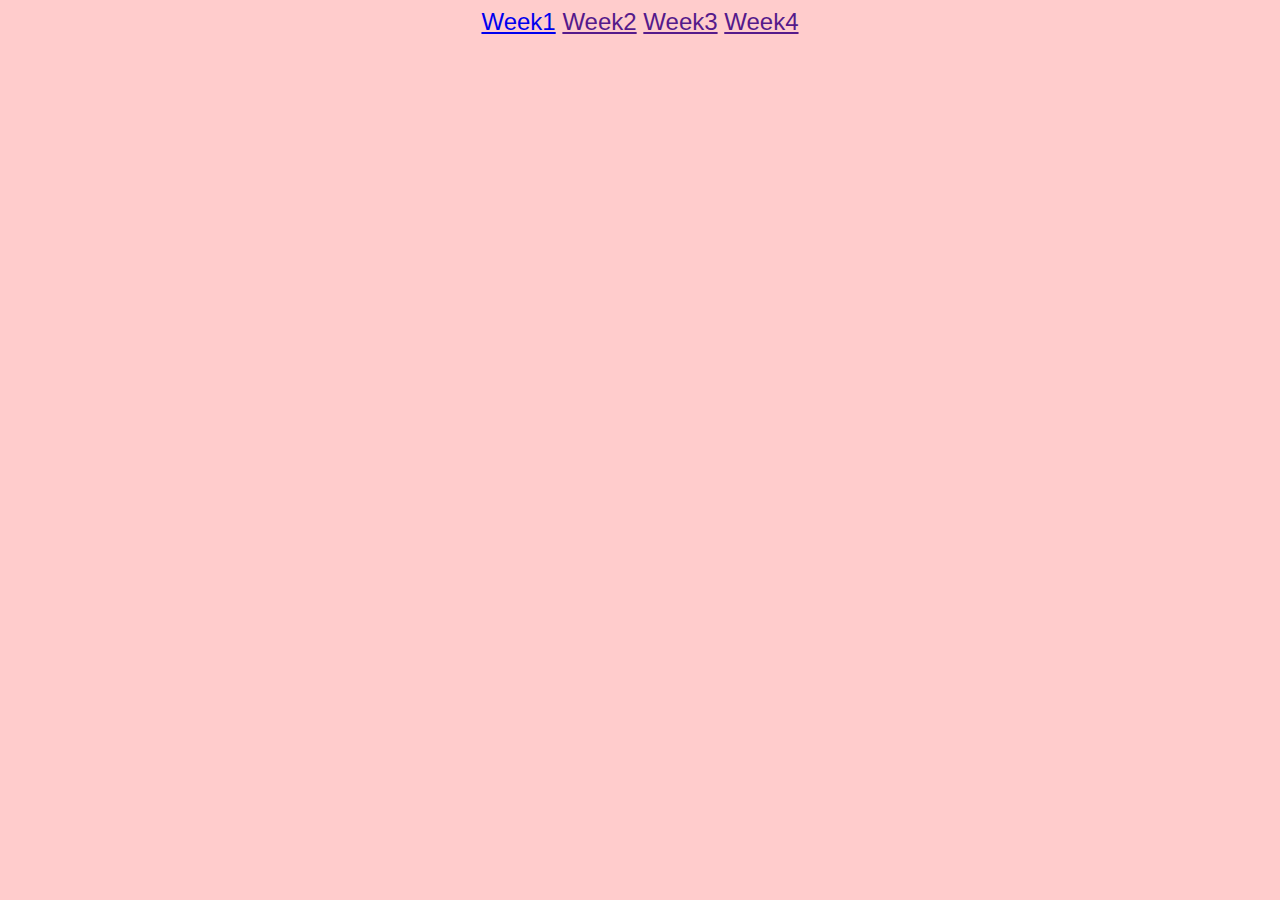
==== index.html @ 1016276b "Update index.html" ====
<!DOCTYPE html>
<html>
  <head>
    <title>Welcome To GABE</title>
    <link rel="stylesheet" type="text/css" href="style.css"/>
  </head>
  <body>
     <a href="week1.html">Week1</a> 
     <a href="">Week2</a> 
     <a href="">Week3</a>
     <a href="">Week4</a>
  </body>
</html>
---- style.css ----
body {
  background: #ffcccc;
  text-align: center;
  font-family: Helvetica;
  font-size:24px;
}

h1 {
  border-style: solid;
  border-width: 10px;
  border-color: #CDSCSC;
}
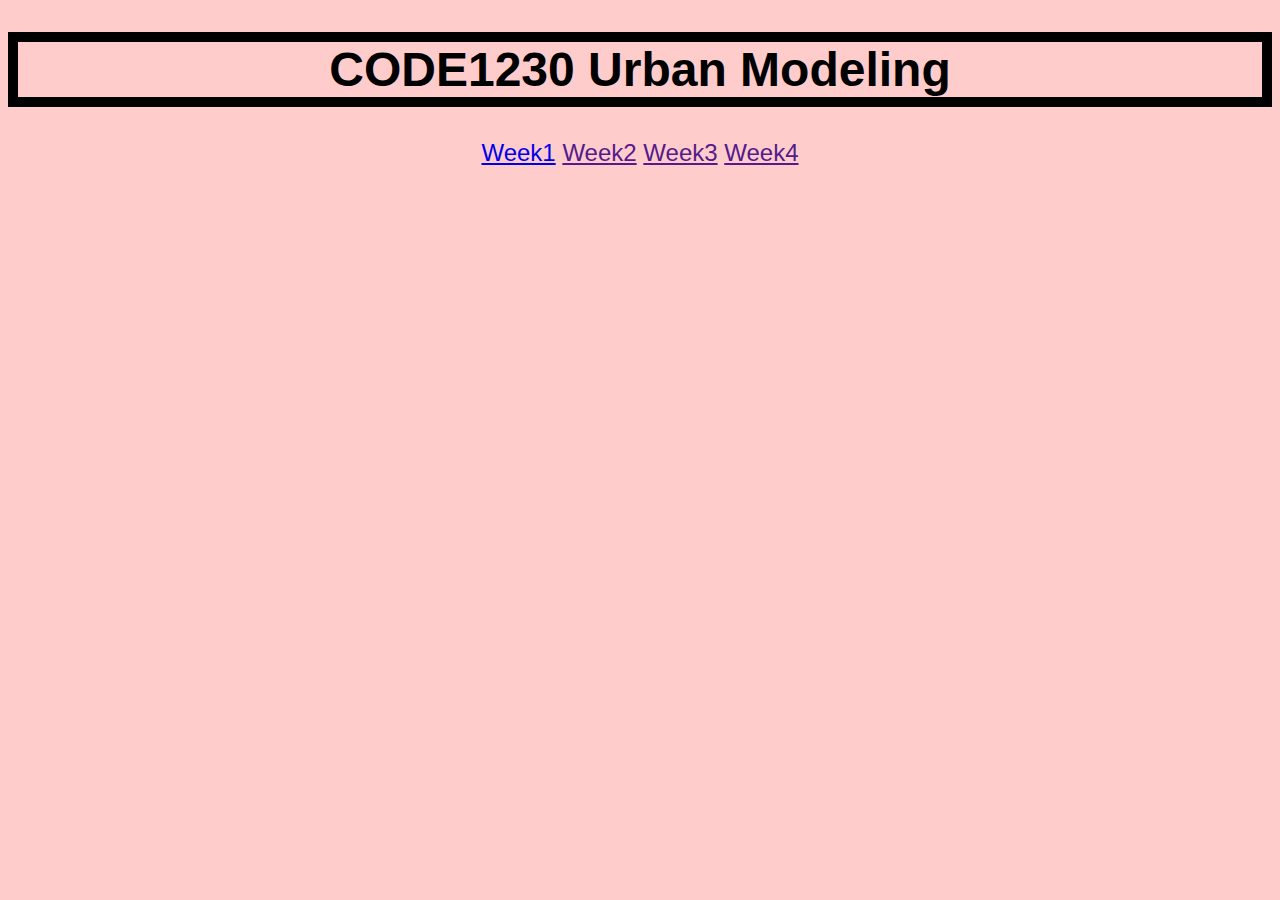
==== commit b1879874: "Update index.html" ====
--- a/index.html
+++ b/index.html
@@ -1,10 +1,11 @@
 <!DOCTYPE html>
 <html>
   <head>
-    <title>Welcome To GABE</title>
+    <title>Welcome To CODE1230</title>
     <link rel="stylesheet" type="text/css" href="style.css"/>
   </head>
   <body>
+     <h1>CODE1230 Urban Modeling</h1>
      <a href="week1.html">Week1</a> 
      <a href="">Week2</a> 
      <a href="">Week3</a>
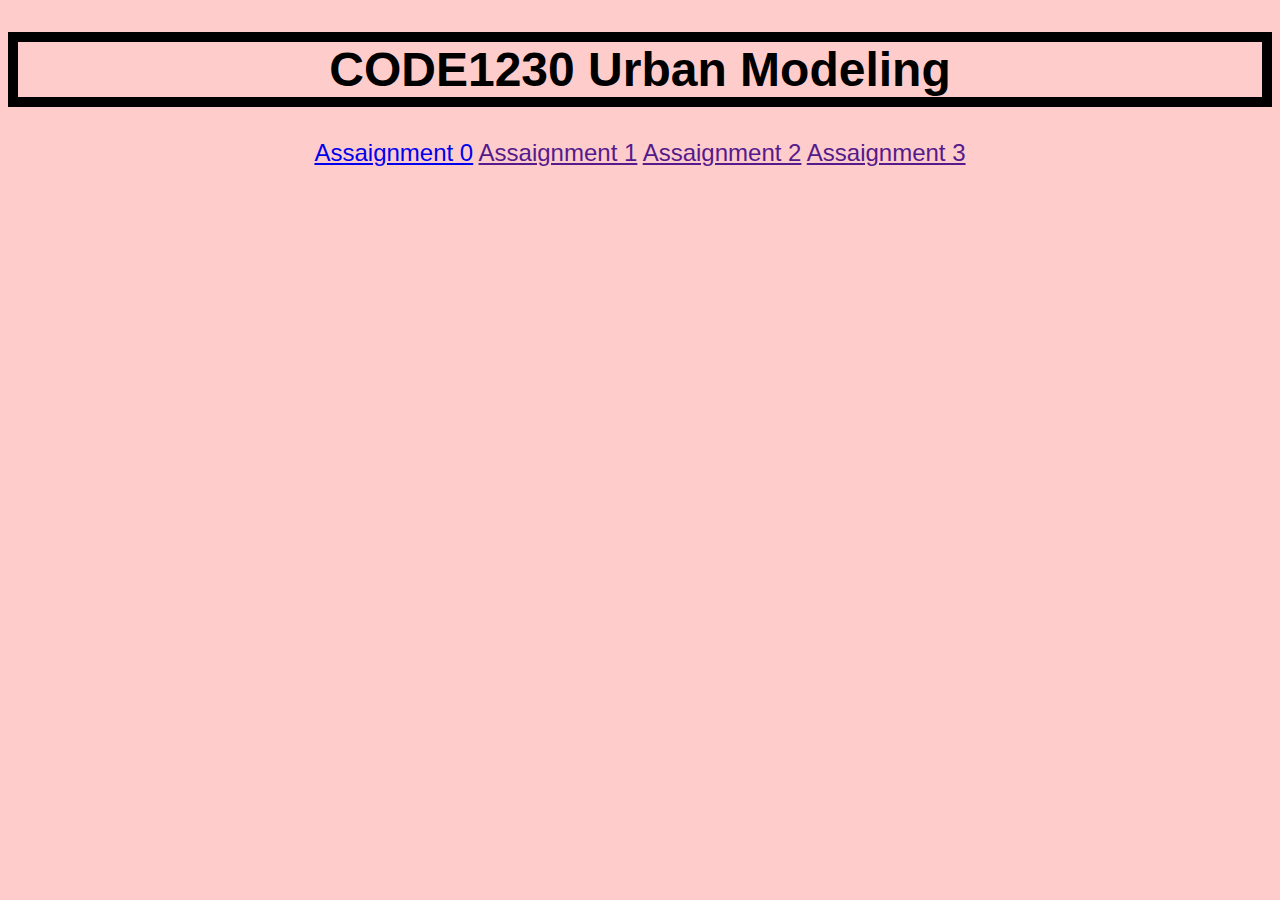
==== commit aed112ff: "Update index.html" ====
--- a/index.html
+++ b/index.html
@@ -6,9 +6,9 @@
   </head>
   <body>
      <h1>CODE1230 Urban Modeling</h1>
-     <a href="week1.html">Week1</a> 
-     <a href="">Week2</a> 
-     <a href="">Week3</a>
-     <a href="">Week4</a>
+     <a href="week1.html">Assaignment 0</a> 
+     <a href="">Assaignment 1</a> 
+     <a href="">Assaignment 2</a>
+     <a href="">Assaignment 3</a>
   </body>
 </html>
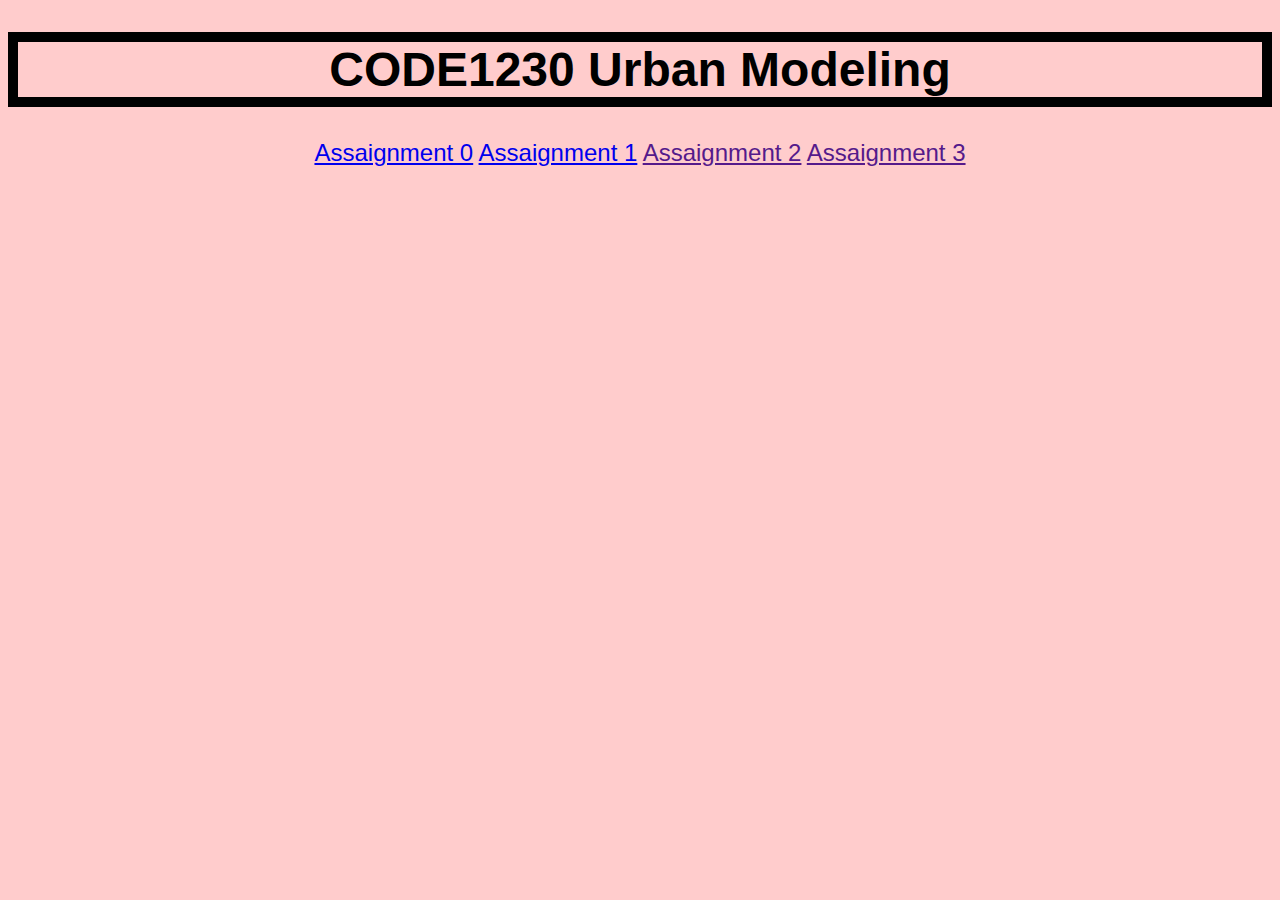
==== commit fb6a5092: "Update index.html" ====
--- a/index.html
+++ b/index.html
@@ -6,8 +6,8 @@
   </head>
   <body>
      <h1>CODE1230 Urban Modeling</h1>
-     <a href="week1.html">Assaignment 0</a> 
-     <a href="">Assaignment 1</a> 
+     <a href="Assignment_0">Assaignment 0</a> 
+     <a href="Assignment_1">Assaignment 1</a> 
      <a href="">Assaignment 2</a>
      <a href="">Assaignment 3</a>
   </body>
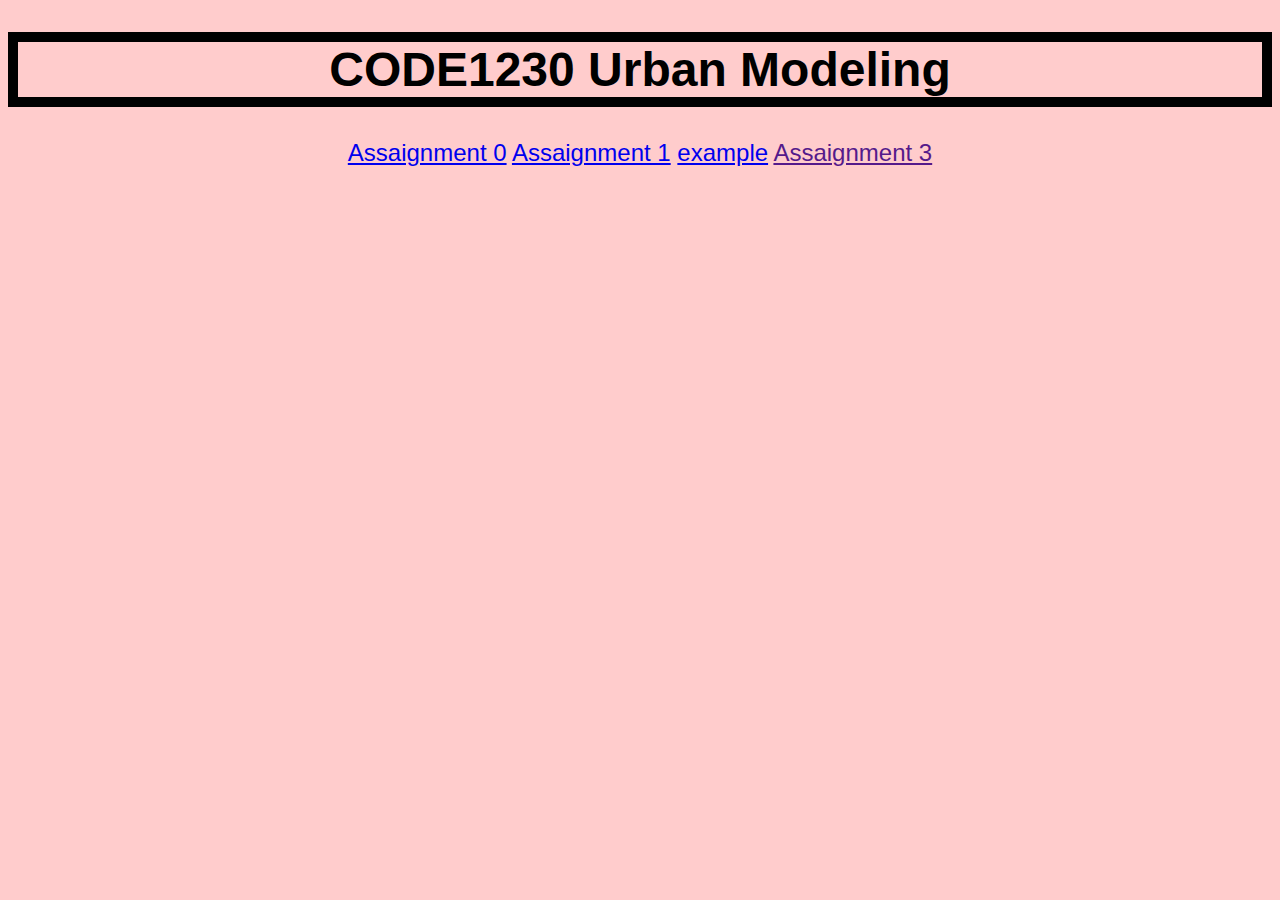
==== commit ac613c31: "Update index.html" ====
--- a/index.html
+++ b/index.html
@@ -8,7 +8,7 @@
      <h1>CODE1230 Urban Modeling</h1>
      <a href="Assignment_0">Assaignment 0</a> 
      <a href="Assignment_1">Assaignment 1</a> 
-     <a href="">Assaignment 2</a>
+     <a href="example.html">example</a>
      <a href="">Assaignment 3</a>
   </body>
 </html>
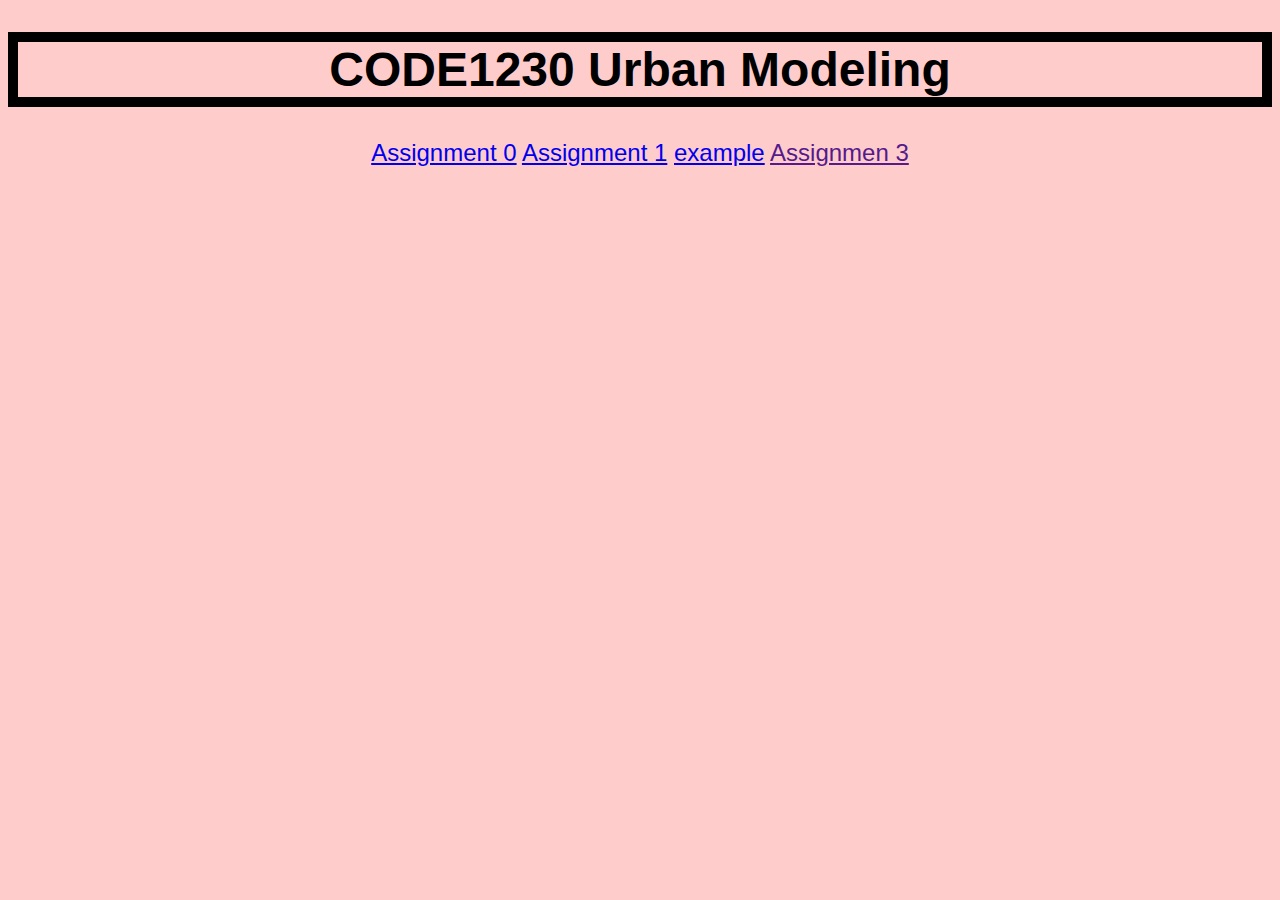
==== commit 77116139: "Update index.html" ====
--- a/index.html
+++ b/index.html
@@ -6,9 +6,9 @@
   </head>
   <body>
      <h1>CODE1230 Urban Modeling</h1>
-     <a href="Assignment_0">Assaignment 0</a> 
-     <a href="Assignment_1">Assaignment 1</a> 
+     <a href="Assignment_0">Assignment 0</a> 
+     <a href="assignment1_hub.html">Assignment 1</a> 
      <a href="example.html">example</a>
-     <a href="">Assaignment 3</a>
+     <a href="">Assignmen 3</a>
   </body>
 </html>
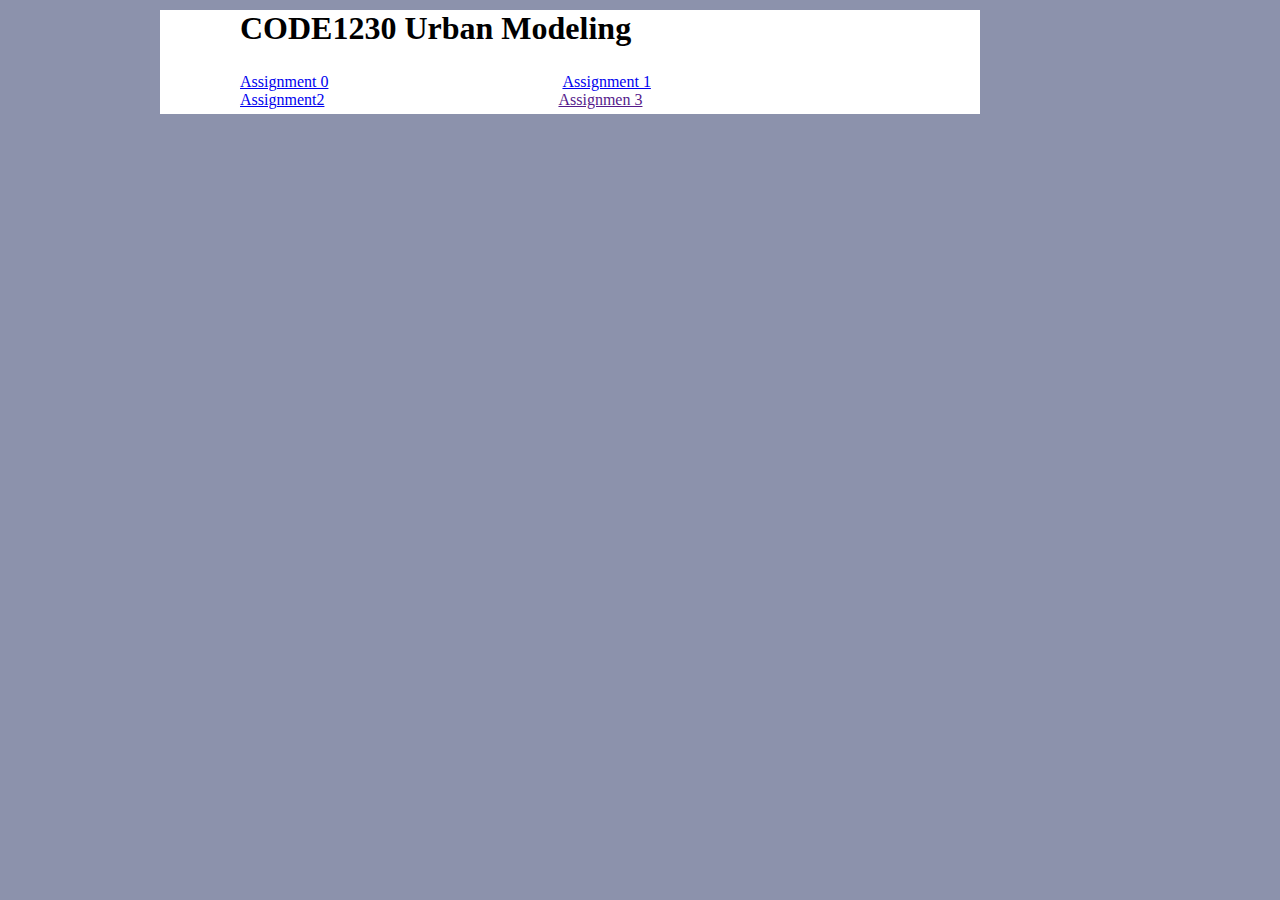
==== commit 60b11eef: "Update index.html" ====
--- a/index.html
+++ b/index.html
@@ -8,7 +8,7 @@
      <h1>CODE1230 Urban Modeling</h1>
      <a href="Assignment_0">Assignment 0</a> 
      <a href="assignment1_hub.html">Assignment 1</a> 
-     <a href="example.html">example</a>
+     <a href="Assignment2.html">Assignment2</a>
      <a href="">Assignmen 3</a>
   </body>
 </html>
--- a/style.css
+++ b/style.css
@@ -1,12 +1,54 @@
-body {
-  background: #ffcccc;
-  text-align: center;
-  font-family: Helvetica;
-  font-size:24px;
+*
+{
+  margin-top: 5px;
+  padding-bottom: 5px;
+  margin-right: 150px;
+  margin-left: 80px;
 }
 
-h1 {
-  border-style: solid;
-  border-width: 10px;
-  border-color: #CDSCSC;
+html
+{
+  background-color: #8C92AC;
 }
+
+body
+{
+  font-family:tahoma;
+  background-color: white;
+}
+
+table 
+{
+  border-collapse: collapse;
+  width: 65%
+  padding: 8px;
+  text-align:center;
+}
+
+td, th {
+  border: 1px solid #dddddd;
+  
+}
+
+tr:nth-child(even) {
+background-color: #dddddd;
+}
+
+.main-nav
+{
+  list-style: none;
+  float:right;
+  margin-top:60px;
+}
+.main-nav li
+{
+  display: inline-block;
+  margin-left:20px;
+}
+.main-nav li a
+{
+  color:black; 
+  text-decoration:none;
+  font-size:90%;
+  font-weight:bold;
+}
